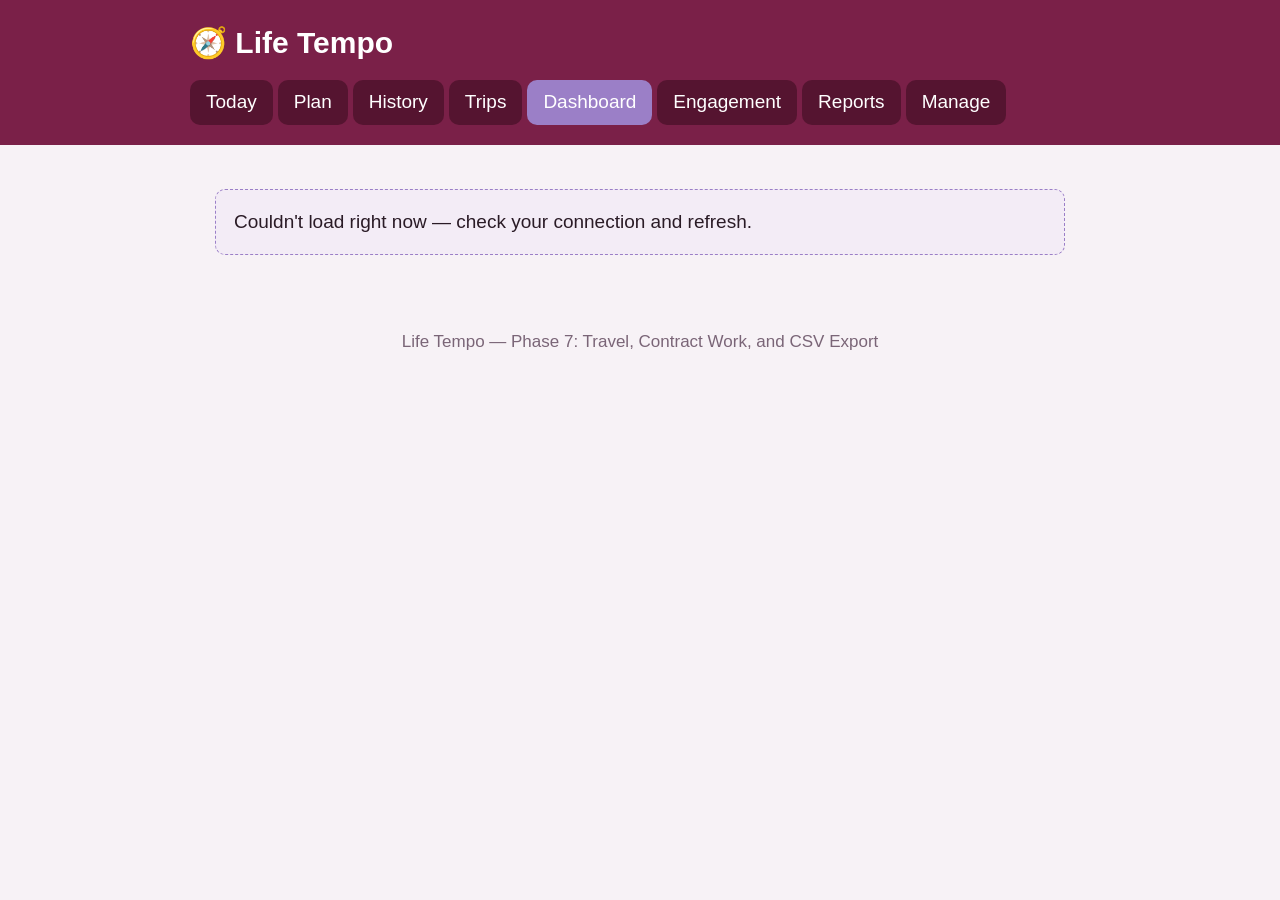
==== dashboard.html @ cfaf2f80 "chore: cache-bust script/style links; log load errors to console Pages now request js/api.js and sty" ====
<!DOCTYPE html>
<html lang="en">
<head>
<meta charset="UTF-8">
<meta name="viewport" content="width=device-width, initial-scale=1.0">
<title>Dashboard | Life Tempo</title>
<link rel="stylesheet" href="style.css?v=20261001">
</head>
<body>

<header class="site-header">
  <div class="bar">
    <h1>🧭 Life Tempo</h1>
    <nav>
      <a href="index.html">Today</a>
      <a href="plan.html">Plan</a>
      <a href="history.html">History</a>
      <a href="trips.html">Trips</a>
      <a href="dashboard.html" aria-current="page">Dashboard</a>
      <a href="engagement.html">Engagement</a>
      <a href="reports.html">Reports</a>
      <a href="manage.html">Manage</a>
    </nav>
  </div>
</header>

<main>
  <div id="status"></div>
  <div id="content"><p class="note">Loading…</p></div>
</main>

<footer class="site-footer">Life Tempo — Phase 7: Travel, Contract Work, and CSV Export</footer>

<script src="js/api.js?v=20261001"></script>
<script>
const statusEl = document.getElementById('status');
const contentEl = document.getElementById('content');

function showStatus(msg) {
  if (!msg) { statusEl.style.display = 'none'; return; }
  statusEl.textContent = msg;
  statusEl.style.display = 'block';
}

const POINT_PERIODS = [
  { key: 'Week', label: 'This Week' },
  { key: 'Rolling4Weeks', label: 'Rolling 4 Weeks' },
  { key: 'Month', label: 'This Month' },
  { key: 'Quarter', label: 'This Quarter' },
  { key: 'Year', label: 'This Year' },
];

function pointsBreakdownHtml(goals) {
  const rows = goals.map(g => `<tr>
      <td>${escapeHtml(g.Name)}${g.HasActivities ? '' : ' <em>(no activities linked)</em>'}</td>
      <td>${g.Count}</td>
      <td>&times;${g.Weight}</td>
      <td><strong>${formatPoints(g.Points)}</strong></td>
    </tr>`).join('');
  return `
    <table class="breakdown-table">
      <thead><tr><th>Goal</th><th>Done</th><th>Weight</th><th>Points</th></tr></thead>
      <tbody>${rows}</tbody>
    </table>`;
}

// Same card shape as the Engagement page's score cards, showing points
// (weight x times done) instead of a percentage.
function pointsCardEl(periodLabel, pts) {
  const card = document.createElement('div');
  card.className = 'card score-card points';
  const scored = pts.Goals.filter(g => g.Count > 0);
  card.innerHTML = `
    <div class="score-num">${formatPoints(pts.Points)}</div>
    <div class="score-unit">points</div>
    <div class="score-period">${periodLabel}</div>
    ${scored.length
      ? `<p><button type="button" class="btn secondary" data-toggle style="font-size:0.8rem; padding:0.3rem 0.6rem;">Breakdown</button></p>
         <div class="breakdown" style="display:none;">${pointsBreakdownHtml(scored)}</div>`
      : ''}
  `;
  if (scored.length) {
    const btn = card.querySelector('[data-toggle]');
    const box = card.querySelector('.breakdown');
    btn.addEventListener('click', () => {
      const open = box.style.display !== 'none';
      box.style.display = open ? 'none' : 'block';
      btn.textContent = open ? 'Breakdown' : 'Hide';
    });
  }
  return card;
}

function render(progress, sharedLife, points) {
  const weekly = progress.filter(p => p.CadenceType !== 'Monthly');
  const monthly = progress.filter(p => p.CadenceType === 'Monthly');
  contentEl.innerHTML = `
    ${points ? `
      <h2 style="margin-top:0;">Points</h2>
      <div class="score-grid" id="points-grid"></div>
      <p class="note" style="font-size:0.85rem;">Each time you log an activity linked to a goal, you earn that goal's weight in points — weight 5, done twice, is 10 points. Maximum (limit) goals don't earn points.</p>
    ` : ''}
    <div class="card">
      <h3>Shared Life</h3>
      <p>Entries marked "Shared Life" — <strong>${sharedLife.ThisWeek}</strong> this week, <strong>${sharedLife.ThisMonth}</strong> this month.</p>
      <p class="note">Mark a log entry "Shared Life" on Today/History when it's time intentionally spent with someone, not just them happening to be around.</p>
    </div>
    ${progress.length ? `
      <div class="card">
        <h3>This Week</h3>
        <div id="weekly-goals">${weekly.length ? '' : '<p class="note">No weekly or daily goals.</p>'}</div>
      </div>
      ${monthly.length ? `
        <div class="card">
          <h3>This Month</h3>
          <div id="monthly-goals"></div>
        </div>` : ''}
    ` : `
      <div class="note">
        No active goals yet. Add one on <a href="manage.html">Manage</a> and link it to the
        activities that should count toward it (e.g. "Exercise 5 per week" linked to your
        Gym/Walk activities).
      </div>`}
  `;
  if (points) {
    const grid = document.getElementById('points-grid');
    POINT_PERIODS.forEach(p => grid.appendChild(pointsCardEl(p.label, points[p.key])));
  }
  if (progress.length) {
    const weeklyEl = document.getElementById('weekly-goals');
    weekly.forEach(p => weeklyEl.appendChild(goalCardEl(p)));
    if (monthly.length) {
      const monthlyEl = document.getElementById('monthly-goals');
      monthly.forEach(p => monthlyEl.appendChild(goalCardEl(p)));
    }
  }
}

async function load() {
  try {
    const [progRes, sharedRes, pointsRes] = await Promise.all([
      fetchData('goalProgress'), fetchData('sharedLifeSummary'), fetchData('pointsSummary'),
    ]);
    render((progRes && progRes.progress) || [], sharedRes || { ThisWeek: 0, ThisMonth: 0 },
           pointsRes && pointsRes.summary);
  } catch (e) {
    handleError(contentEl, e);
  }
}

(async () => {
  await captureSso();
  applyNavVisibility(await loadPreferences());
  await load();
})();
</script>

</body>
</html>
---- style.css ----
:root {
  --bg: #f7f2f6;
  --surface: #ffffff;
  --text: #2a1b26;
  --muted: #7a6577;
  --primary: #7a2048;
  --primary-dark: #551430;
  --accent: #9b7fc7;
  --accent-dark: #6f549b;
  --border: #e3d3e4;
  --tint: #f3ecf6;
  --green: #2f7d54;
  --amber: #b57320;
  --grey: #6b7684;
  --radius: 10px;
}

* { box-sizing: border-box; }
html { font-size: 20px; }
body {
  margin: 0;
  font-family: "Segoe UI", Verdana, Arial, sans-serif;
  background: var(--bg);
  color: var(--text);
  line-height: 1.5;
}

header.site-header {
  background: var(--primary);
  color: #fff;
  padding: 1rem;
}
header.site-header .bar {
  max-width: 900px;
  margin: 0 auto;
  display: flex;
  flex-wrap: wrap;
  align-items: baseline;
  justify-content: space-between;
  gap: 0.5rem 1rem;
}
header.site-header h1 { margin: 0; font-size: 1.5rem; }
header.site-header nav {
  display: flex;
  flex-wrap: wrap;
  /* Spacing is done with margin on the links below, not `gap` -- some
     mobile Safari versions are flaky applying flex gap to wrapped rows,
     which is what caused the pills to touch/overlap on iPhone. */
}
header.site-header nav a {
  display: inline-block;
  color: #fff;
  text-decoration: none;
  background: var(--primary-dark);
  padding: 0.4rem 0.8rem;
  border-radius: var(--radius);
  font-size: 0.95rem;
  white-space: nowrap;
  margin: 0.25rem 0.25rem 0 0;
}
header.site-header nav a[aria-current="page"] { background: var(--accent); }
header.site-header nav a.disabled { opacity: 0.5; cursor: default; pointer-events: none; }

main { max-width: 900px; margin: 0 auto; padding: 1.25rem; }
h2 { color: var(--primary-dark); font-size: 1.4rem; }
h3 { color: var(--primary-dark); font-size: 1.15rem; }

.card {
  background: var(--surface);
  border: 1px solid var(--border);
  border-radius: var(--radius);
  padding: 1.1rem;
  margin-bottom: 1rem;
}
.note {
  background: var(--tint);
  border: 1px dashed var(--accent);
  border-radius: var(--radius);
  padding: 0.9rem;
  font-size: 0.95rem;
}

.btn {
  display: inline-block;
  background: var(--primary);
  color: #fff;
  border: none;
  border-radius: var(--radius);
  padding: 0.6rem 1.1rem;
  font-size: 1rem;
  cursor: pointer;
  text-decoration: none;
}
.btn:hover { background: var(--primary-dark); }
.btn.secondary { background: var(--surface); color: var(--primary-dark); border: 1px solid var(--border); }
.btn.accent { background: var(--accent); }
.btn.accent:hover { background: var(--accent-dark); }
.btn:disabled { background: #b8a7b5; cursor: not-allowed; }

label { display: block; font-weight: bold; margin-top: 0.8rem; font-size: 0.95rem; }
input[type="text"], input[type="email"], input[type="password"], input[type="number"],
input[type="date"], input[type="time"], input[type="url"], select, textarea {
  font-size: 1rem;
  padding: 0.45rem 0.5rem;
  border-radius: var(--radius);
  border: 1px solid var(--border);
  background: var(--surface);
  color: var(--text);
  width: 100%;
  max-width: 340px;
  font-family: inherit;
}
textarea { max-width: 100%; min-height: 3.5rem; resize: vertical; }
.checkline { display: flex; align-items: center; gap: 0.5rem; margin-top: 0.8rem; }
.checkline label { margin: 0; font-weight: normal; }
.checkline input[type="checkbox"] { width: auto; flex-shrink: 0; }

.form-grid {
  display: grid;
  grid-template-columns: repeat(auto-fit, minmax(150px, 1fr));
  gap: 0 1rem;
}
.form-grid > div { min-width: 0; }

/* ---- badges ---- */
.badge {
  display: inline-block;
  font-size: 0.78rem;
  font-weight: bold;
  padding: 0.15rem 0.6rem;
  border-radius: 999px;
  white-space: nowrap;
}
.badge.productive { background: #ded1ee; color: var(--accent-dark); }
.badge.billable { background: #f6e6cf; color: var(--amber); }
.badge.inactive { background: #e6dde5; color: var(--muted); }
.badge.met, .badge.within-limit { background: #d9ecd6; color: var(--green); }
.badge.behind { background: #f6e6cf; color: var(--amber); }
.badge.over { background: #f6d6d6; color: #a13a3a; }
.badge.tracked { background: #ded1ee; color: var(--accent-dark); }

/* ---- goal progress ---- */
.goal-card { padding: 0.9rem 1.1rem; border-bottom: 1px solid var(--border); }
.goal-card:last-child { border-bottom: none; }
.goal-card .gc-head { display: flex; flex-wrap: wrap; align-items: center; justify-content: space-between; gap: 0.4rem; }
.goal-card .gc-name { font-weight: bold; }
.goal-card .gc-points { font-weight: bold; color: var(--accent-dark); white-space: nowrap; }
.goal-card .gc-meta { color: var(--muted); font-size: 0.85rem; margin-top: 0.15rem; }
.progress-track { background: var(--tint); border-radius: 999px; height: 0.6rem; margin-top: 0.5rem; overflow: hidden; }
.progress-fill { background: var(--accent); height: 100%; border-radius: 999px; }
.progress-fill.over { background: #c25b5b; }

/* ---- engagement score cards (Phase 5) ---- */
.score-grid {
  display: grid;
  grid-template-columns: repeat(auto-fit, minmax(140px, 1fr));
  gap: 0.8rem;
}
.score-card { text-align: center; }
.score-card .score-num { font-size: 2.1rem; font-weight: bold; line-height: 1.1; }
.score-card.met .score-num { color: var(--green); }
.score-card.behind .score-num { color: var(--amber); }
.score-card.over .score-num { color: #a13a3a; }
.score-card.inactive .score-num { color: var(--muted); }
.score-card.points .score-num { color: var(--accent-dark); }
.score-card .score-unit { color: var(--muted); font-size: 0.85rem; }
.score-card .score-period { color: var(--muted); font-size: 0.82rem; margin-top: 0.3rem; }
.score-card .breakdown { margin-top: 0.7rem; text-align: left; }

.breakdown-table { width: 100%; border-collapse: collapse; margin-top: 0.4rem; font-size: 0.85rem; }
.breakdown-table th, .breakdown-table td { padding: 0.3rem 0.35rem; border-bottom: 1px solid var(--border); text-align: left; }
.breakdown-table th { color: var(--muted); font-weight: normal; }

/* ---- weekly heat map (Phase 5) ---- */
table.heatmap { border-collapse: collapse; width: 100%; }
table.heatmap th, table.heatmap td {
  border: 1px solid var(--border);
  padding: 0.4rem 0.5rem;
  text-align: center;
  font-size: 0.85rem;
  white-space: nowrap;
}
table.heatmap th { background: var(--tint); font-weight: bold; }
table.heatmap td.week-label { text-align: left; font-weight: bold; }
table.heatmap td.heat-good { background: #d9ecd6; color: var(--green); font-weight: bold; }
table.heatmap td.heat-notice { background: #f6e6cf; color: var(--amber); font-weight: bold; }
table.heatmap td.heat-attention { background: #f6d6d6; color: #a13a3a; font-weight: bold; }
table.heatmap td.heat-none { background: var(--tint); color: var(--muted); }

.legend-dot { display: inline-block; width: 0.7rem; height: 0.7rem; border-radius: 3px; margin-right: 0.3rem; vertical-align: middle; }

/* ---- quick log strip ---- */
.quick-log-strip { display: flex; flex-wrap: wrap; gap: 0.5rem; }
.quick-log-strip .btn { font-size: 0.92rem; padding: 0.5rem 0.9rem; }

/* ---- activity log list ---- */
.log-row {
  display: flex;
  flex-wrap: wrap;
  align-items: center;
  gap: 0.4rem 0.8rem;
  padding: 0.65rem 0.2rem;
  border-bottom: 1px solid var(--border);
}
.log-row:last-child { border-bottom: none; }
.log-row .lr-main { flex: 1; min-width: 10rem; }
.log-row .lr-activity { font-weight: bold; }
.log-row .lr-meta { color: var(--muted); font-size: 0.88rem; }
.log-row .lr-notes { color: var(--muted); font-size: 0.9rem; margin-top: 0.15rem; }
.log-row .lr-actions .btn { font-size: 0.82rem; padding: 0.3rem 0.6rem; }

.day-heading {
  color: var(--primary-dark);
  font-weight: bold;
  font-size: 1rem;
  margin: 1.1rem 0 0.3rem;
}
.day-heading:first-child { margin-top: 0; }

/* ---- manage tables ---- */
.table-wrap { overflow-x: auto; }
table.grid { border-collapse: collapse; width: 100%; }
table.grid th, table.grid td {
  border: 1px solid var(--border);
  padding: 0.35rem;
  vertical-align: top;
}
table.grid th { background: var(--tint); text-align: left; font-size: 0.9rem; }
table.grid input, table.grid select, table.grid textarea {
  width: 100%;
  max-width: none;
  min-width: 6rem;
  font-size: 0.92rem;
  padding: 0.3rem;
}
table.grid input[type="number"] { min-width: 3.5rem; }
table.grid input[type="checkbox"] { width: auto; min-width: 0; }
table.grid td:last-child { white-space: nowrap; }
table.grid .btn { font-size: 0.85rem; padding: 0.35rem 0.6rem; margin: 0.1rem; }
table.grid tr.inactive-row { opacity: 0.55; }

footer.site-footer {
  text-align: center;
  padding: 1.5rem 1rem;
  color: var(--muted);
  font-size: 0.85rem;
}

#status {
  display: none;
  background: var(--tint);
  border: 1px solid var(--border);
  border-radius: var(--radius);
  padding: 0.6rem 0.9rem;
  margin-bottom: 0.9rem;
  font-size: 0.95rem;
}

@media (max-width: 480px) {
  html { font-size: 16px; }
}
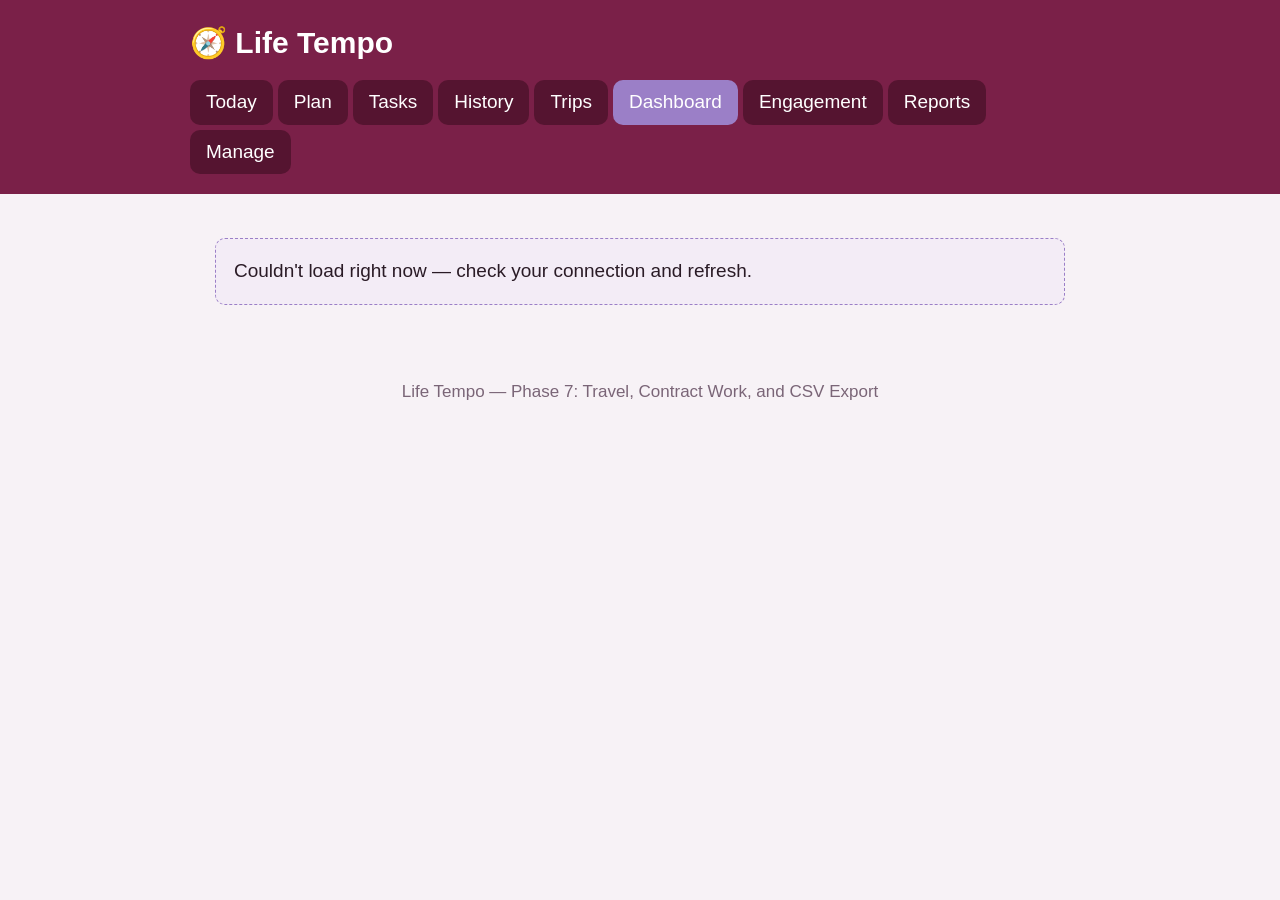
==== commit 938da2b1: "feat(tasks): task lists with sharing, sub-tasks, and the Wall - New Tasks page: lists with What/When" ====
--- a/dashboard.html
+++ b/dashboard.html
@@ -4,7 +4,7 @@
 <meta charset="UTF-8">
 <meta name="viewport" content="width=device-width, initial-scale=1.0">
 <title>Dashboard | Life Tempo</title>
-<link rel="stylesheet" href="style.css?v=20261001">
+<link rel="stylesheet" href="style.css?v=20261104">
 </head>
 <body>
 
@@ -14,6 +14,7 @@
     <nav>
       <a href="index.html">Today</a>
       <a href="plan.html">Plan</a>
+      <a href="tasks.html">Tasks</a>
       <a href="history.html">History</a>
       <a href="trips.html">Trips</a>
       <a href="dashboard.html" aria-current="page">Dashboard</a>
@@ -31,7 +32,7 @@
 
 <footer class="site-footer">Life Tempo — Phase 7: Travel, Contract Work, and CSV Export</footer>
 
-<script src="js/api.js?v=20261001"></script>
+<script src="js/api.js?v=20261104"></script>
 <script>
 const statusEl = document.getElementById('status');
 const contentEl = document.getElementById('content');
@@ -59,7 +60,7 @@
     </tr>`).join('');
   return `
     <table class="breakdown-table">
-      <thead><tr><th>Goal</th><th>Done</th><th>Weight</th><th>Points</th></tr></thead>
+      <thead><tr><th>Goal</th><th>Increments</th><th>Weight</th><th>Points</th></tr></thead>
       <tbody>${rows}</tbody>
     </table>`;
 }
@@ -91,14 +92,41 @@
   return card;
 }
 
+// Points per week for the last six weeks, newest first, with a bar scaled
+// to the best week so the trend is easy to see.
+function weeklyPointsHtml(history) {
+  const max = Math.max(...history.map(w => Number(w.Points) || 0), 0);
+  const fmt = ymd => new Date(ymd + 'T00:00:00').toLocaleDateString(undefined, { month: 'short', day: 'numeric' });
+  const rows = history.map((w, i) => {
+    const pct = max > 0 ? Math.round((Number(w.Points) || 0) / max * 100) : 0;
+    return `<tr>
+      <td style="white-space:nowrap;">${i === 0 ? '<strong>This week</strong> <em style="color:var(--muted);">(so far)</em>' : `${fmt(w.WeekStart)} – ${fmt(w.WeekEnd)}`}</td>
+      <td style="width:45%;"><div style="height:0.7rem;border-radius:4px;background:var(--primary);opacity:${i === 0 ? 1 : 0.7};width:${pct}%;min-width:${pct ? 3 : 0}px;"></div></td>
+      <td style="text-align:right;"><strong>${formatPoints(w.Points)}</strong></td>
+    </tr>`;
+  }).join('');
+  return `
+    <div class="card">
+      <h3>Points per Week — last 6 weeks</h3>
+      <table class="breakdown-table">
+        <thead><tr><th>Week (Mon–Sun)</th><th></th><th style="text-align:right;">Points</th></tr></thead>
+        <tbody>${rows}</tbody>
+      </table>
+    </div>`;
+}
+
 function render(progress, sharedLife, points) {
   const weekly = progress.filter(p => p.CadenceType !== 'Monthly');
   const monthly = progress.filter(p => p.CadenceType === 'Monthly');
   contentEl.innerHTML = `
+    <p style="margin-top:0;text-align:right;">
+      <a class="btn secondary" href="print-goals.html" style="font-size:0.85rem;padding:0.35rem 0.75rem;">🖨 Print my goals</a>
+    </p>
     ${points ? `
       <h2 style="margin-top:0;">Points</h2>
       <div class="score-grid" id="points-grid"></div>
-      <p class="note" style="font-size:0.85rem;">Each time you log an activity linked to a goal, you earn that goal's weight in points — weight 5, done twice, is 10 points. Maximum (limit) goals don't earn points.</p>
+      ${points.WeeklyHistory ? weeklyPointsHtml(points.WeeklyHistory) : ''}
+      <p class="note" style="font-size:0.85rem;">You earn a goal's weight for every full increment you log of its activities — an activity's increment is its typical duration (a quick log is one increment). Weight 5 and a 60-minute entry on a 30-minute activity is 2 increments, 10 points. Entries with no minutes count as one increment. Maximum (limit) goals don't earn points.</p>
     ` : ''}
     <div class="card">
       <h3>Shared Life</h3>
--- a/style.css
+++ b/style.css
@@ -114,6 +114,8 @@
 .checkline { display: flex; align-items: center; gap: 0.5rem; margin-top: 0.8rem; }
 .checkline label { margin: 0; font-weight: normal; }
 .checkline input[type="checkbox"] { width: auto; flex-shrink: 0; }
+.hide-billable .billable-only, .hide-billable .badge.billable { display: none !important; }
+.more-toggle { margin-top: 0.9rem; }
 
 .form-grid {
   display: grid;
@@ -192,6 +194,7 @@
 /* ---- quick log strip ---- */
 .quick-log-strip { display: flex; flex-wrap: wrap; gap: 0.5rem; }
 .quick-log-strip .btn { font-size: 0.92rem; padding: 0.5rem 0.9rem; }
+.quick-log-strip .quick-mins { font-weight: normal; opacity: 0.9; white-space: nowrap; }
 
 /* ---- activity log list ---- */
 .log-row {
@@ -208,6 +211,8 @@
 .log-row .lr-meta { color: var(--muted); font-size: 0.88rem; }
 .log-row .lr-notes { color: var(--muted); font-size: 0.9rem; margin-top: 0.15rem; }
 .log-row .lr-actions .btn { font-size: 0.82rem; padding: 0.3rem 0.6rem; }
+.log-group-entries { margin-left: 1rem; padding-left: 0.6rem; border-left: 3px solid var(--tint); }
+.log-group-entries .log-row .lr-activity { font-weight: normal; }
 
 .day-heading {
   color: var(--primary-dark);
@@ -259,3 +264,9 @@
 @media (max-width: 480px) {
   html { font-size: 16px; }
 }
+
+/* Shared plans: owner name tag and the color key on Plan */
+.plan-owner { font-weight: 700; font-size: 0.85rem; white-space: nowrap; }
+.plan-key { display: flex; flex-wrap: wrap; gap: 0.9rem; margin: 0 0 0.6rem; font-size: 0.95rem; }
+.plan-key label { display: inline-flex; align-items: center; gap: 0.35rem; margin: 0; font-weight: 600; cursor: pointer; }
+.plan-key .swatch { width: 0.9rem; height: 0.9rem; border-radius: 3px; display: inline-block; }
